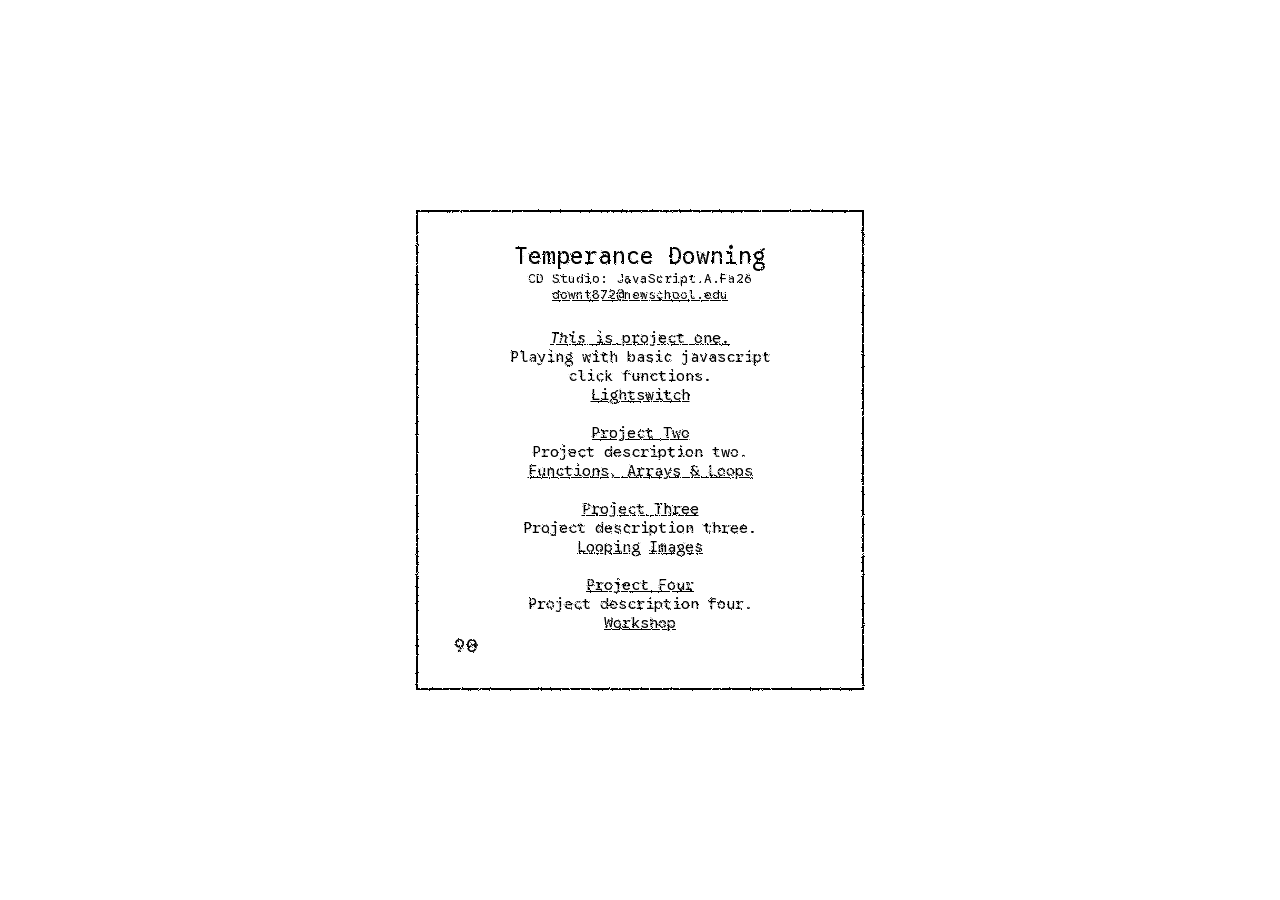
==== index.html @ e303f8ed "Add files via upload" ====
<!DOCTYPE html>
<html lang="en">
<head>
    <meta charset="UTF-8">
    <meta name="viewport" content="width=device-width, initial-scale=1.0">
    <title>Temperance Downing</title>
    <link rel="stylesheet" href="style.css">

    <link rel="preconnect" href="https://fonts.googleapis.com">
<link rel="preconnect" href="https://fonts.gstatic.com" crossorigin>
<link href="https://fonts.googleapis.com/css2?family=Funnel+Display:wght@300..800&family=Google+Sans+Code:ital,wght,MONO@0,300..800,0..1;1,300..800,0..1&family=Intel+One+Mono:ital,wght@0,300..700;1,300..700&family=Milonga&family=Plus+Jakarta+Sans:ital,wght@0,200..800;1,200..800&family=SUSE+Mono:ital,wght@0,100..800;1,100..800&family=Source+Serif+4:ital,opsz,wght@0,8..60,200..900;1,8..60,200..900&family=Space+Grotesk:wght@300..700&family=Space+Mono:ital,wght@0,400;0,700;1,400;1,700&family=Stack+Sans+Headline:wght@200..700&display=swap" rel="stylesheet">
</head>
<body>

    <div class="self" style="display: none;" >
        <img src="/selfie.jpeg" alt="">
    </div>

<svg width="0" height="0" style="position: absolute;">
    <defs>
        <filter id="distort">
    
            <feTurbulence
                type="fractalNoise"
                baseFrequency=".9"
                numOctaves="1"
                seed="1"
            />
    
            <feDisplacementMap
                in="SourceGraphic"
                scale="3"
            />
    
        </filter>
    </defs>
</svg>

<div class="container">

    <div class="info">
        <div class="header">Temperance Downing</div>
        <div class="about">CD Studio: JavaScript.A.Fa26</div>
        <div class="contact"><a href="mailto:ta12downing@gmail.com">downt872@newschool.edu</a></div>
    </div>

    <div class="work">
        <div id="projectone">
            <a href="/index.html"><i>This</i> is project one.</a>
            <div class="desc">Playing with basic javascript <br> click functions.</div>
            <a class="workshop" target="_blank" href="/exerciseone/index.html">Lightswitch</a>
        </div>
<br>
        <div id="projecttwo">
            <a href="">Project Two</a>
            <div class="desc">Project description two.</div>
            <a class="workshop" target="_blank" href="/exercisetwo/index.html">Functions, Arrays & Loops</a>
        </div>
<br>
        <div id="projectthree">
            <a href="">Project Three</a>
            <div class="desc">Project description three.</div>
            <a class="workshop" href="/exercisethree/index.html">Looping</a>
            <a class="workshop" href="/week4_images/index.html">Images</a>
        </div>
<br>
        <div id="projectfour">
            <a href="">Project Four</a>
            <div class="desc">Project description four.</div>
            <a class="workshop" href="">Workshop</a>
        </div>
    </div>

    <button id="myButton">90</button>

</div>





    <script src="script.js"></script>
</body>
</html>
---- style.css ----
body{
    /* font-family: "Plus Jakarta Sans", sans-serif; */
    font-family: "Google Sans Code", monospace;
    overflow: hidden;
    user-select: none;
    background-color: white;

    margin: 0;
    min-height: 100vh;

    display: flex;
    justify-content: center;
    align-items: center;
}

body.dark{
    background-color: rgb(218, 218, 218);
    color: blue;
}

body.dark a{
    color: blue;
}

body.dark a:hover{
    color: black;
}

body.dark .container{
    border: blue solid 2px;
}

body.dark button{
    color: blue;
}

body.dark button:hover{
    color: black;
}

body.dark .header:hover{
    color: black;
}

.container{
    margin: 2vw;
    padding: 30px;

    width: 30%;
    aspect-ratio: 1 / 1;
    border: black solid 2px;

    filter: url(#distort);

    transition: rotate 2s ease;
}

.header{
    font-size: 1.8vw;
    cursor: grab;
}

.header:hover{
    color: rgb(68, 0, 255);
}

.info{
    text-align: center;
    font-size: 1vw;
    margin-bottom: 2vw;

    transition: transform .5s ease;
}

.work{
    display: flex;
    flex-direction: column;
    text-align: center;

    font-size: 1.2vw;   
    transition: transform .5s ease;

}

a{
    text-decoration: underline;
    color: black;
}

a:hover{
    color: blue;
}

button{
    border: none;
    justify-self: center;
    align-self: center;

    background-color: transparent;
    font-family: "Google Sans Code", monospace;
    font-size: 1.5vw;

    filter: url(#distort);
    cursor: grab;
}

button:hover{
    color: blue;
}


@media (max-width: 800px){

    .container{
        border: black solid 1px;
    }
    
  
}















/* javascript idea: each time you open website or reload  it randomly tilts the square 
    maybe the contents inside can slide around if viewer somehow is able to rotate square*/

    /* for now maybe with css translation on hover the words can just slip around */
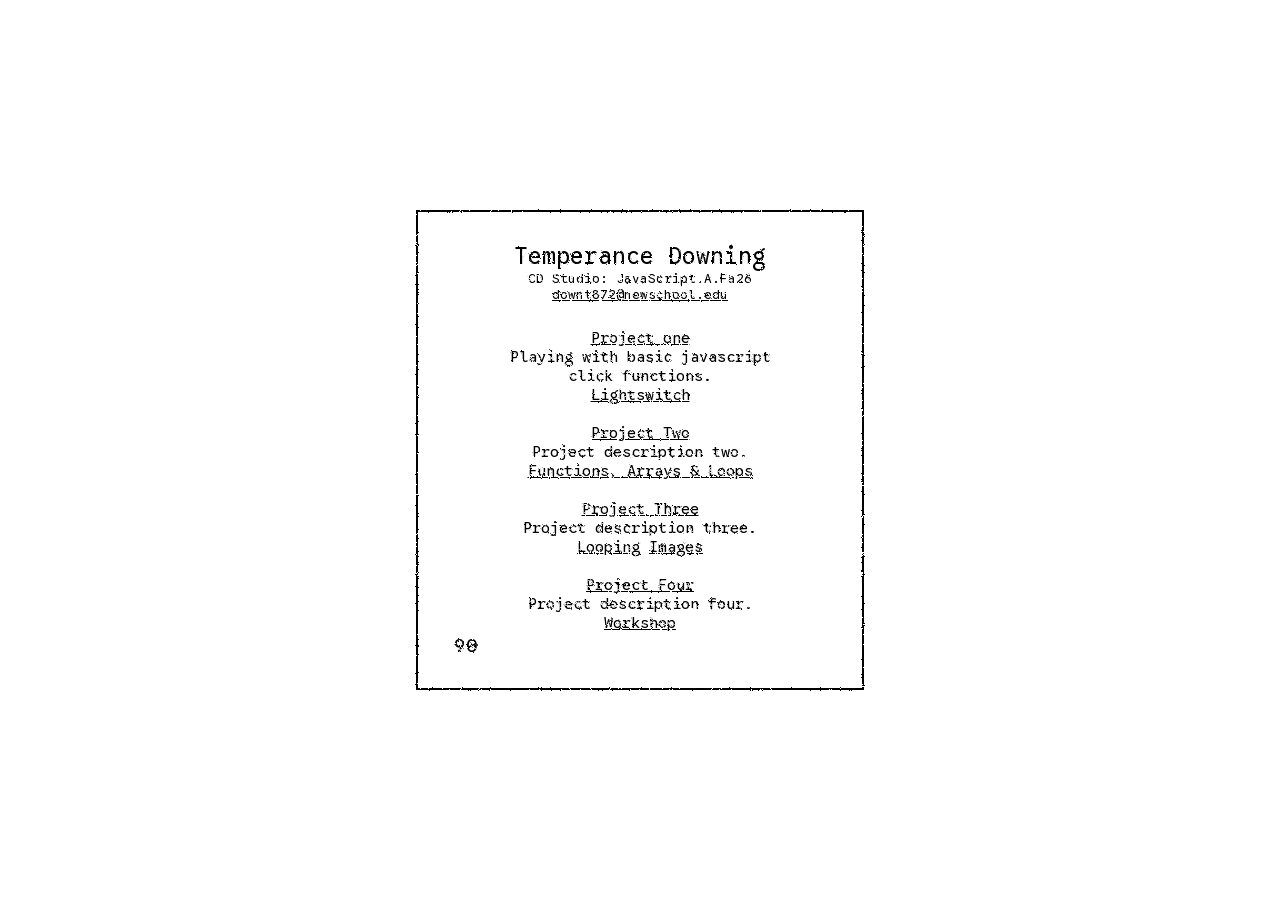
==== commit 1c251939: "." ====
--- a/index.html
+++ b/index.html
@@ -46,7 +46,7 @@
 
     <div class="work">
         <div id="projectone">
-            <a href="/index.html"><i>This</i> is project one.</a>
+            <a target="_blank" href="/projectOne/index.html">Project one</a>
             <div class="desc">Playing with basic javascript <br> click functions.</div>
             <a class="workshop" target="_blank" href="/exerciseone/index.html">Lightswitch</a>
         </div>
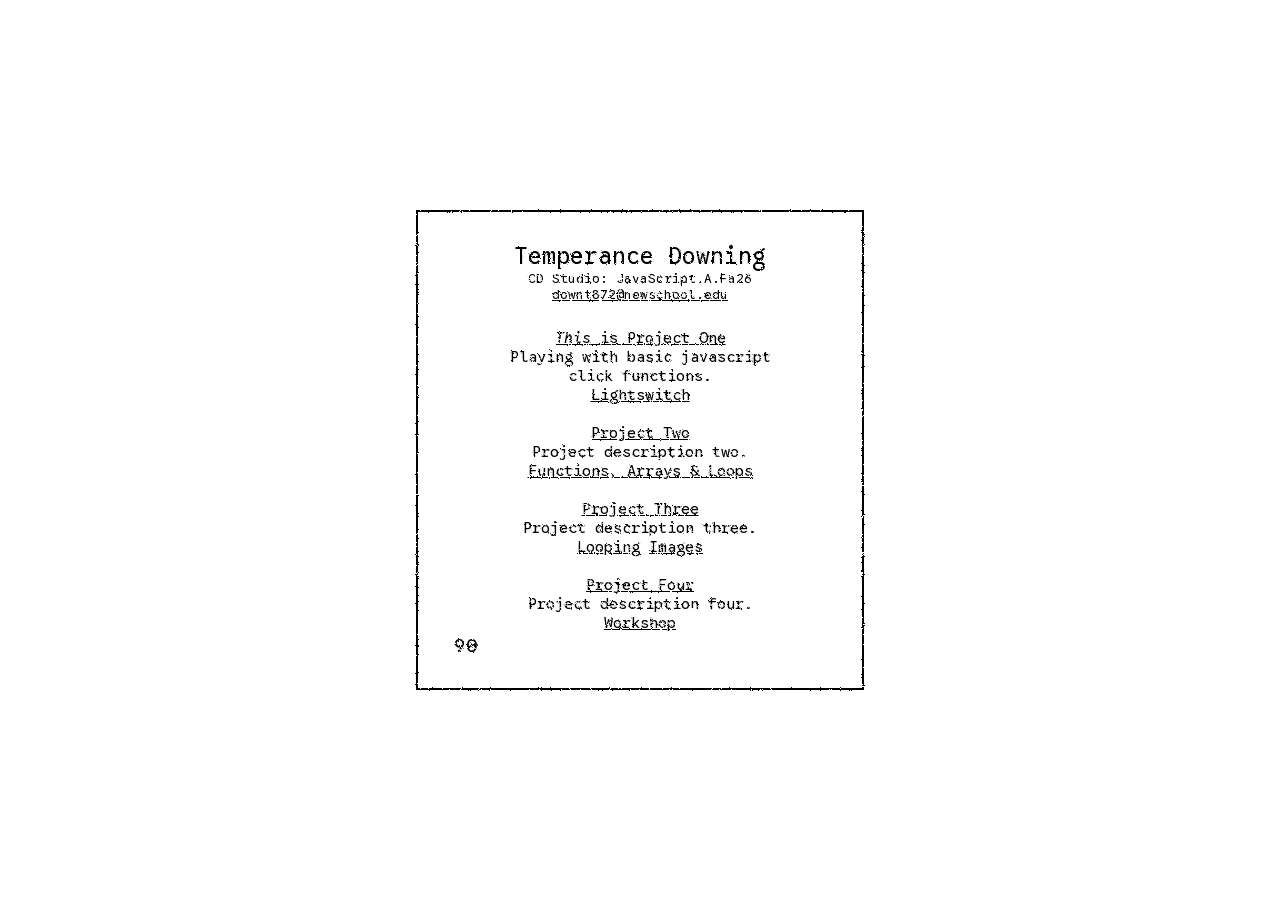
==== commit aa192edc: "." ====
--- a/index.html
+++ b/index.html
@@ -46,7 +46,7 @@
 
     <div class="work">
         <div id="projectone">
-            <a target="_blank" href="/projectOne/index.html">Project one</a>
+            <a target="_blank" href=""><i>This</i> is Project One</a>
             <div class="desc">Playing with basic javascript <br> click functions.</div>
             <a class="workshop" target="_blank" href="/exerciseone/index.html">Lightswitch</a>
         </div>
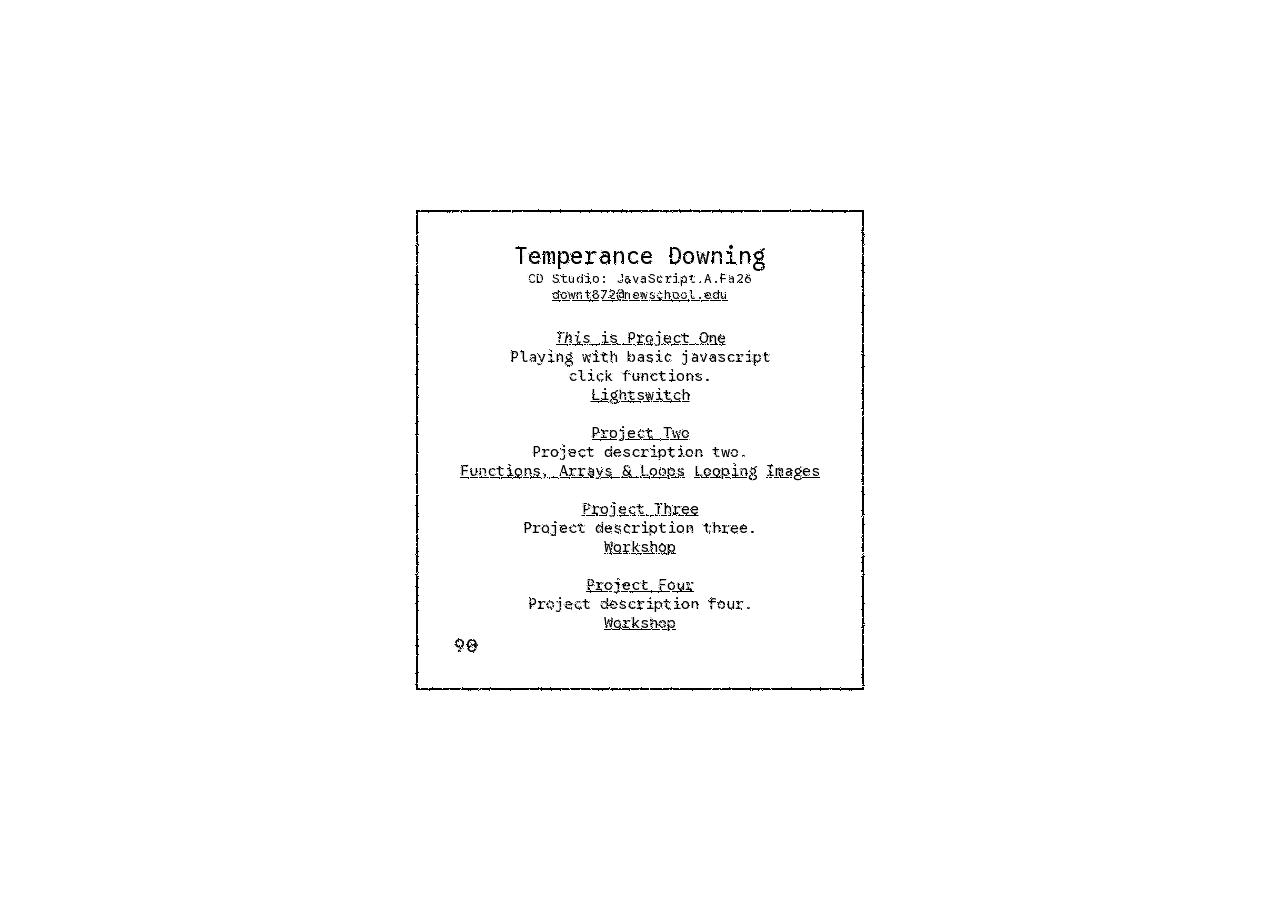
==== commit 820e244f: "fix." ====
--- a/index.html
+++ b/index.html
@@ -55,13 +55,14 @@
             <a href="">Project Two</a>
             <div class="desc">Project description two.</div>
             <a class="workshop" target="_blank" href="/exercisetwo/index.html">Functions, Arrays & Loops</a>
+            <a class="workshop" target="_blank" href="/exercisethree/index.html">Looping</a>
+            <a class="workshop" target="_blank" href="/week4_images/index.html">Images</a>
         </div>
 <br>
         <div id="projectthree">
             <a href="">Project Three</a>
             <div class="desc">Project description three.</div>
-            <a class="workshop" href="/exercisethree/index.html">Looping</a>
-            <a class="workshop" href="/week4_images/index.html">Images</a>
+            <a class="workshop" href="">Workshop</a>
         </div>
 <br>
         <div id="projectfour">
--- a/style.css
+++ b/style.css
@@ -91,6 +91,7 @@
     color: blue;
 }
 
+
 button{
     border: none;
     justify-self: center;
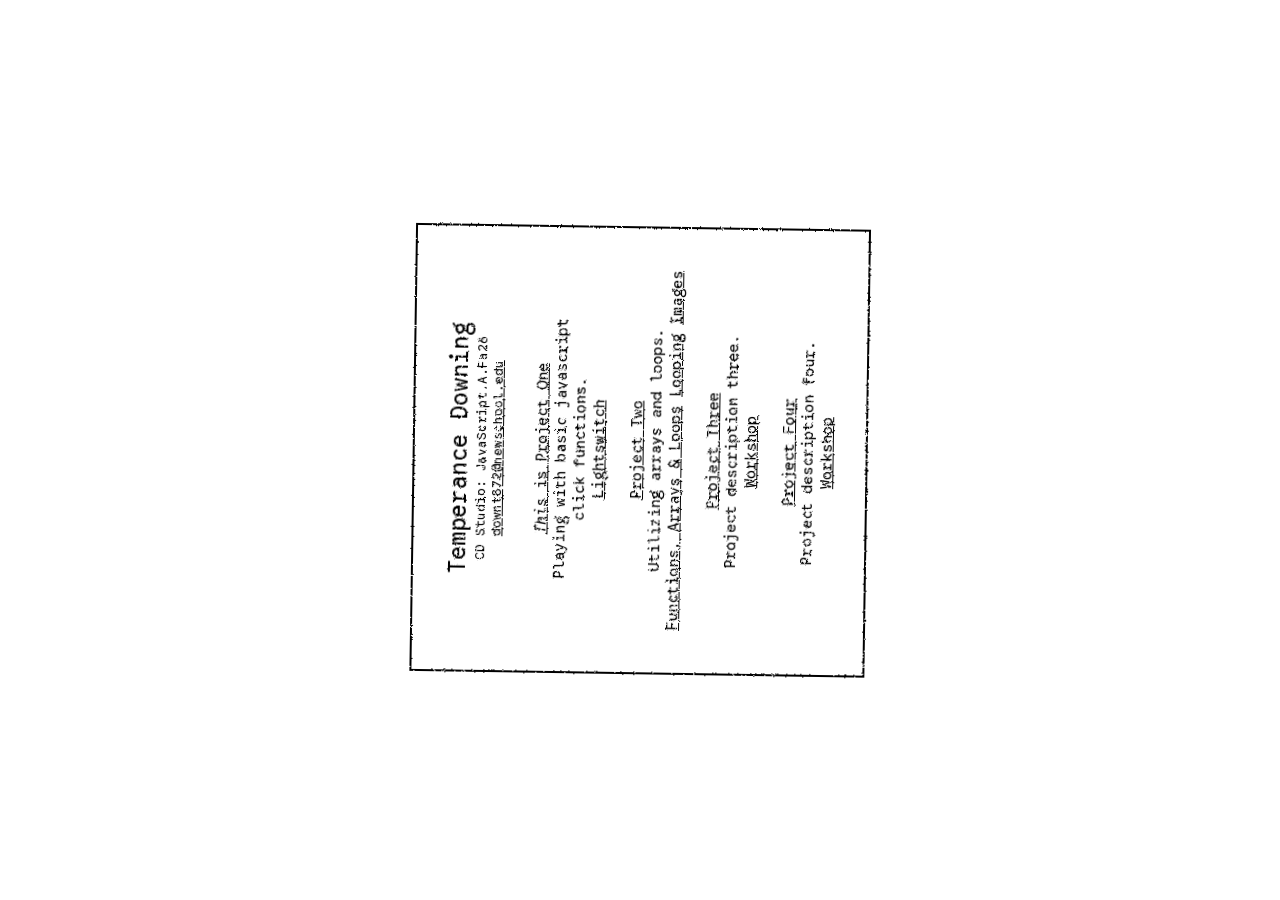
==== commit 11950ba0: "." ====
--- a/index.html
+++ b/index.html
@@ -11,10 +11,6 @@
 <link href="https://fonts.googleapis.com/css2?family=Funnel+Display:wght@300..800&family=Google+Sans+Code:ital,wght,MONO@0,300..800,0..1;1,300..800,0..1&family=Intel+One+Mono:ital,wght@0,300..700;1,300..700&family=Milonga&family=Plus+Jakarta+Sans:ital,wght@0,200..800;1,200..800&family=SUSE+Mono:ital,wght@0,100..800;1,100..800&family=Source+Serif+4:ital,opsz,wght@0,8..60,200..900;1,8..60,200..900&family=Space+Grotesk:wght@300..700&family=Space+Mono:ital,wght@0,400;0,700;1,400;1,700&family=Stack+Sans+Headline:wght@200..700&display=swap" rel="stylesheet">
 </head>
 <body>
-
-    <div class="self" style="display: none;" >
-        <img src="/selfie.jpeg" alt="">
-    </div>
 
 <svg width="0" height="0" style="position: absolute;">
     <defs>
@@ -52,8 +48,8 @@
         </div>
 <br>
         <div id="projecttwo">
-            <a href="">Project Two</a>
-            <div class="desc">Project description two.</div>
+            <a target="_blank" href="/projectTwo/index.html">Project Two</a>
+            <div class="desc">Utilizing arrays and loops.</div>
             <a class="workshop" target="_blank" href="/exercisetwo/index.html">Functions, Arrays & Loops</a>
             <a class="workshop" target="_blank" href="/exercisethree/index.html">Looping</a>
             <a class="workshop" target="_blank" href="/week4_images/index.html">Images</a>
@@ -72,7 +68,7 @@
         </div>
     </div>
 
-    <button id="myButton">90</button>
+    <!-- <button id="myButton">90</button> -->
 
 </div>
 
--- a/style.css
+++ b/style.css
@@ -1,5 +1,9 @@
 body{
-    /* font-family: "Plus Jakarta Sans", sans-serif; */
+    display: flex;
+    justify-content: center;
+    align-items: center;
+
+
     font-family: "Google Sans Code", monospace;
     overflow: hidden;
     user-select: none;
@@ -7,10 +11,6 @@
 
     margin: 0;
     min-height: 100vh;
-
-    display: flex;
-    justify-content: center;
-    align-items: center;
 }
 
 body.dark{
@@ -43,6 +43,7 @@
 }
 
 .container{
+    position: relative;
     margin: 2vw;
     padding: 30px;
 
@@ -92,7 +93,7 @@
 }
 
 
-button{
+/* button{
     border: none;
     justify-self: center;
     align-self: center;
@@ -107,7 +108,7 @@
 
 button:hover{
     color: blue;
-}
+} */
 
 
 @media (max-width: 800px){
